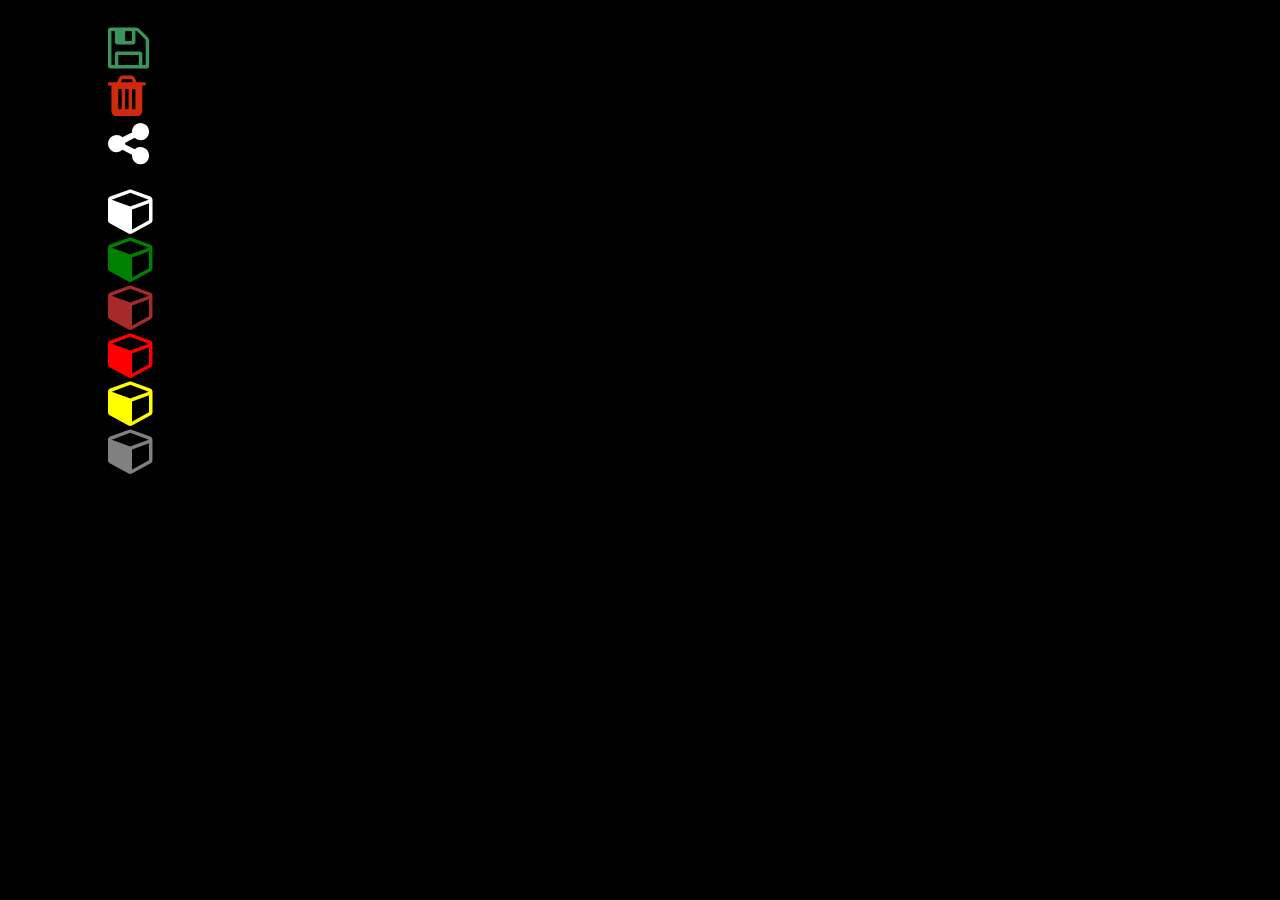
==== index.html @ 357a983d "First version" ====
<!doctype html>
<html lang="en">
<head>
    <meta charset="UTF-8">
    <title>Stardew interactive farm planner</title>

    <link rel="stylesheet" href="https://maxcdn.bootstrapcdn.com/font-awesome/4.5.0/css/font-awesome.min.css">

    <link rel="stylesheet" href="bower_components/foundation/css/foundation.css">
    <link rel="stylesheet" href="public/css/style.css">

</head>
<body>
    <div class="off-canvas-wrap move-right" data-offcanvas>
        <div class="inner-wrap">

            <!-- Off Canvas Menu -->
            <aside class="left-off-canvas-menu">
                <!-- whatever you want goes here -->
                <ul class="side-nav">
                    <li><i class="fa fa-save fa-3x side-nav-icon" id="save"></i></li>
                    <li><i class="fa fa-trash fa-3x side-nav-icon" id="reset"></i></li>
                    <li><i class="fa fa-share-alt fa-3x side-nav-icon" id="share"></i></li>
                    <li class="divider"></li>
                    <li><i class="fa fa-cube fa-3x side-nav-icon brush-color" style="color: white;" data-color="white"></i></li>
                    <li><i class="fa fa-cube fa-3x side-nav-icon brush-color" style="color: green;" data-color="green"></i></li>
                    <li><i class="fa fa-cube fa-3x side-nav-icon brush-color" style="color: brown;" data-color="brown"></i></li>
                    <li><i class="fa fa-cube fa-3x side-nav-icon brush-color" style="color: red;" data-color="red"></i></li>
                    <li><i class="fa fa-cube fa-3x side-nav-icon brush-color" style="color: yellow;" data-color="yellow"></i></li>
                    <li><i class="fa fa-cube fa-3x side-nav-icon brush-color" style="color: grey;" data-color="grey"></i></li>
                </ul>
            </aside>

            <!-- main content goes here -->
            <div class="row" style="margin: 0;">
                <div class="large-12 column">
                    <div id="editor" class="editor"></div>

                </div>
            </div>

        </div>
    </div>

    <!-- jquery -->
    <script src="https://ajax.googleapis.com/ajax/libs/jquery/2.2.0/jquery.min.js"></script>
    <!-- raphael -->
    <script type="text/javascript" src="bower_components/raphael/raphael.js"></script>


    <!-- local js -->
    <script type="text/javascript" src="public/js/engine/board.js"></script>
    <script type="text/javascript" src="public/js/engine/tile.js"></script>

    <script type="text/javascript" src="public/js/main.js"></script>
</body>
</html>
---- public/css/style.css ----
body {
    background-color: #000;
}

/** editor styles **/
.editor {
    cursor: pointer;
}

/** SIDE-BAR BUTTONS **/
.side-nav #save {
    color: #3a945b;
}

.side-nav #reset {
    color: #cf2a0e;
}

.side-nav-icon {
    color: #fff;
    text-align: center;
    width: 100%;
}

/** SIDE-BAR STYLE **/
.side-nav li {
    width: 100%;
}

/** CUSTOM STYLES FOR NICE SIDE-BAR **/
.inner-wrap {
    width: auto;
}

.move-right .inner-wrap {
    -ms-transform: none;
    -webkit-transform: none;
    -moz-transform: none;
    -ms-transform: none;
    -o-transform: none;
    transform: none;
    margin-left: 60px;
}

.left-off-canvas-menu {
    -ms-transform: none;
    -webkit-transform: none;
    -moz-transform: none;
    -ms-transform: none;
    -o-transform: none;
    transform: none;
    position: fixed;
    width: 0;
    height: 100%;
}

.move-right .left-off-canvas-menu {
    width: 60px;
}

.move-right .exit-off-canvas {
    display: none;
}

.left-off-canvas-toggle {
    display: none;
    margin-top: 1rem;
    margin-left: 1rem;
    font-size: 3rem;
    color: #333;
    transition: all .25s ease-in-out;
}

.left-off-canvas-toggle:focus {
    color: #333;
}

.left-off-canvas-toggle:hover {
    color: #8c8c8c;
    transition: all .25s ease-in-out;
}
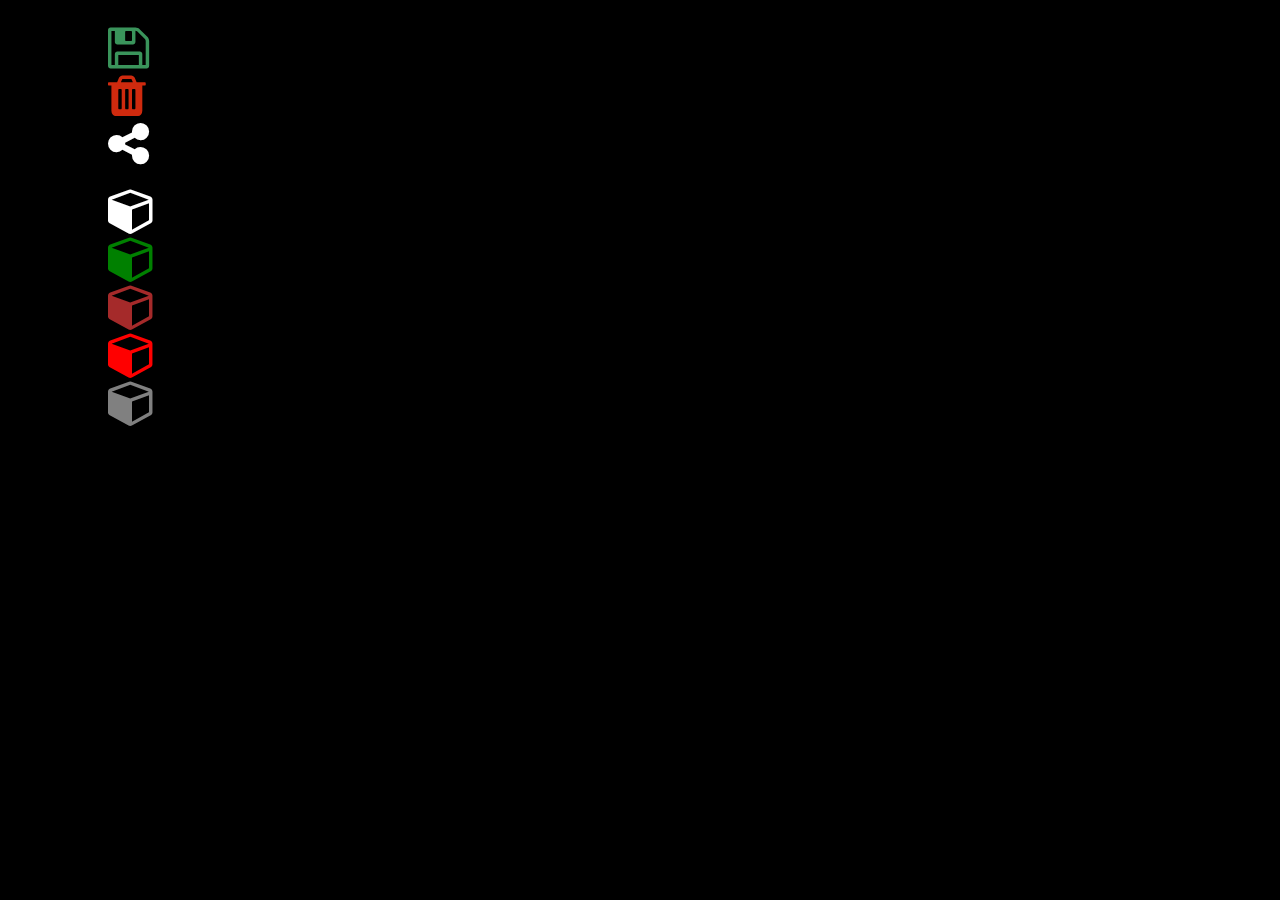
==== commit 716b9623: "New background, first pass on export" ====
--- a/index.html
+++ b/index.html
@@ -26,7 +26,6 @@
                     <li><i class="fa fa-cube fa-3x side-nav-icon brush-color" style="color: green;" data-color="green"></i></li>
                     <li><i class="fa fa-cube fa-3x side-nav-icon brush-color" style="color: brown;" data-color="brown"></i></li>
                     <li><i class="fa fa-cube fa-3x side-nav-icon brush-color" style="color: red;" data-color="red"></i></li>
-                    <li><i class="fa fa-cube fa-3x side-nav-icon brush-color" style="color: yellow;" data-color="yellow"></i></li>
                     <li><i class="fa fa-cube fa-3x side-nav-icon brush-color" style="color: grey;" data-color="grey"></i></li>
                 </ul>
             </aside>
@@ -49,6 +48,8 @@
 
 
     <!-- local js -->
+    <script type="text/javascript" src="public/js/data/import.js"></script>
+
     <script type="text/javascript" src="public/js/engine/board.js"></script>
     <script type="text/javascript" src="public/js/engine/tile.js"></script>
 
